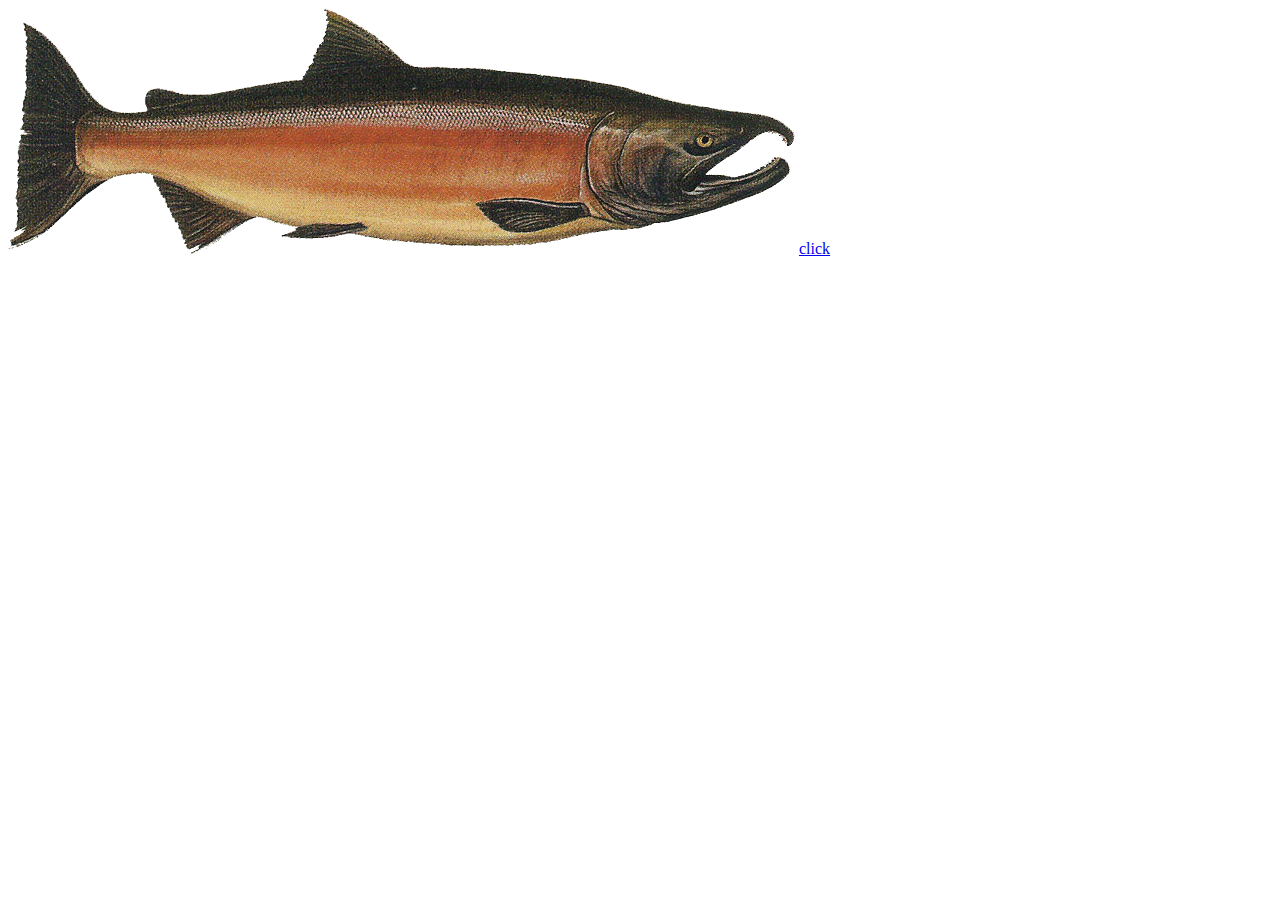
==== index.html @ 70389b3c "lab6 d0ne" ====
<!DOCTYPE html>
<html lang="en">
<head>
    <meta charset="UTF-8">
    <meta name="viewport" content="width=device-width, initial-scale=1.0">
    <title>Document</title>
</head>
<body>
    <img src="salmon.png">
    <a href="sales.html">click</a>
</body>
</html>
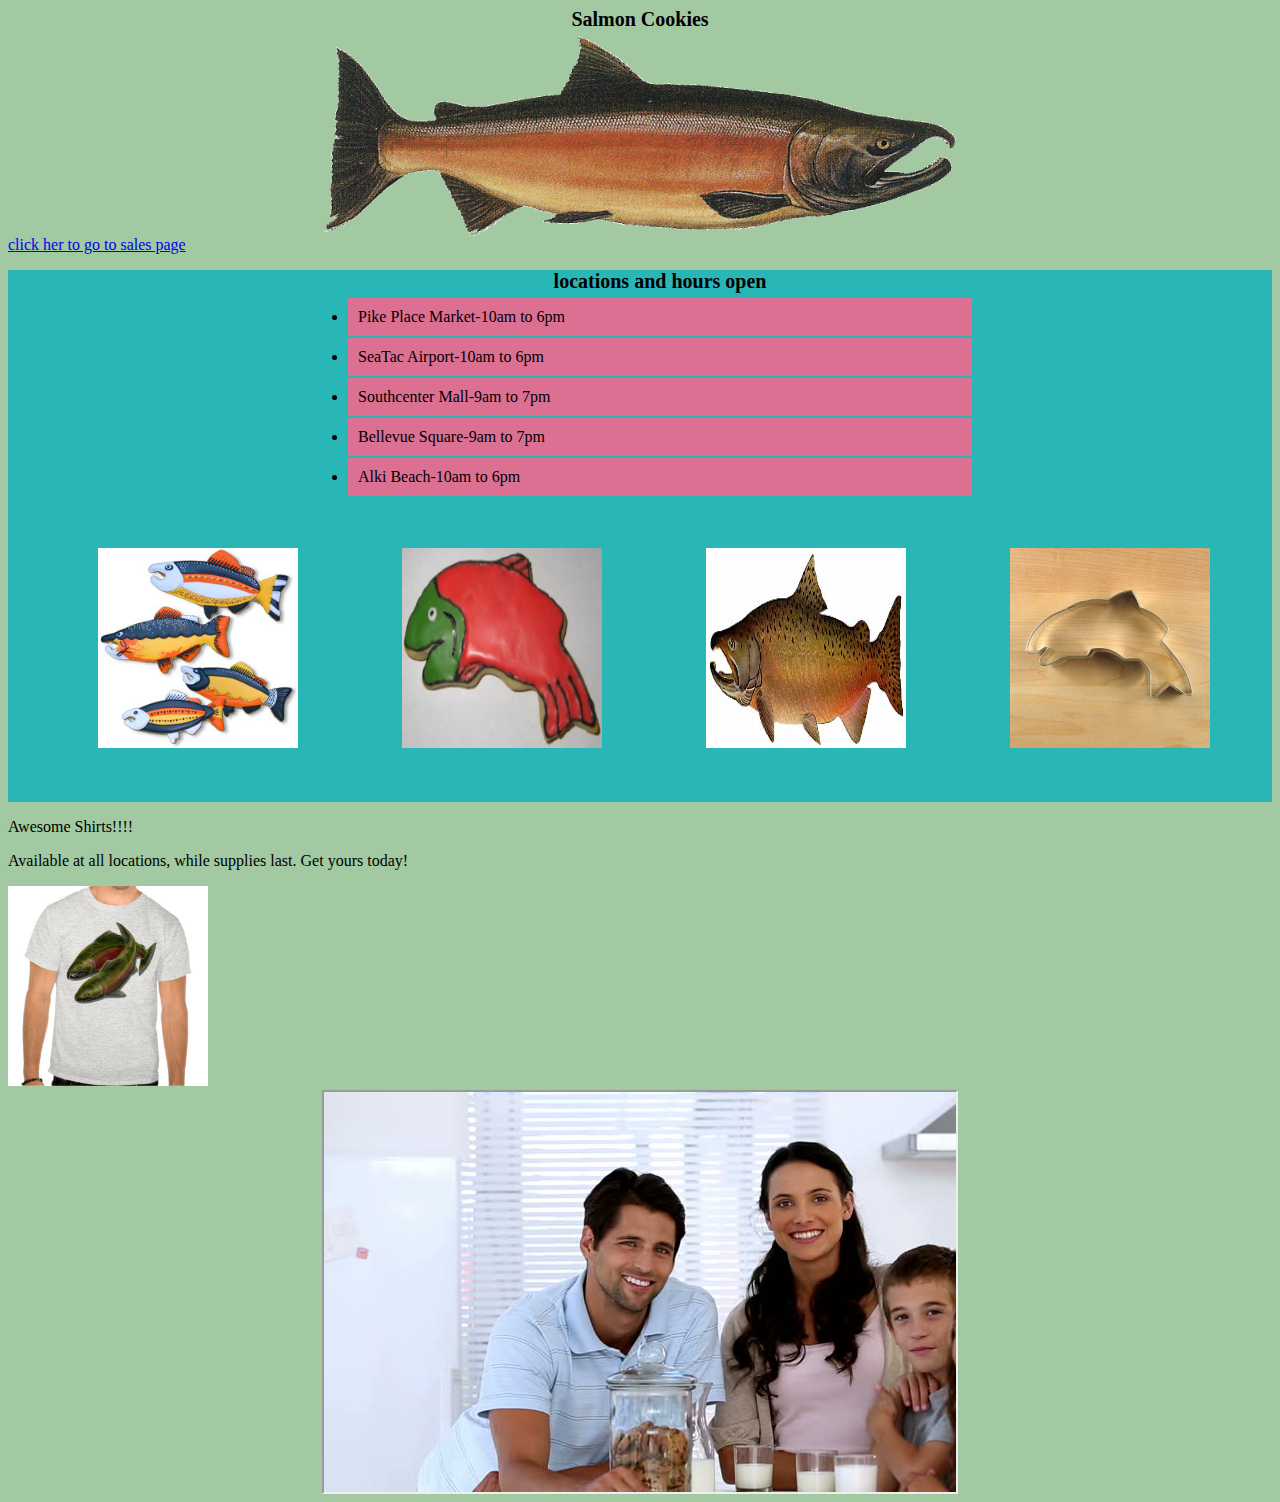
==== commit 5ade748c: "lab8 done" ====
--- a/index.html
+++ b/index.html
@@ -3,10 +3,38 @@
 <head>
     <meta charset="UTF-8">
     <meta name="viewport" content="width=device-width, initial-scale=1.0">
+    <link rel="stylesheet" href="style.css">
     <title>Document</title>
 </head>
 <body>
-    <img src="salmon.png">
-    <a href="sales.html">click</a>
+    <header>
+        <h1>Salmon Cookies</h1>
+        <img src="salmon.png"width="200" height="200"class="center">
+    </header>
+<main>
+
+    <a href="sales.html">click her to go to sales page</a>
+  
+   <ul>
+    <h1>locations and hours open</h1>
+       <li>Pike Place Market-10am to 6pm</li>
+       <li>SeaTac Airport-10am to 6pm</li>
+       <li>Southcenter Mall-9am to 7pm</li>
+       <li>Bellevue Square-9am to 7pm</li>
+       <li>Alki Beach-10am to 6pm</li>
+       <img src="fish.jpg"width="200" height="200">
+       <img src="frosted-cookie.jpg"width="200" height="200">
+    <img src="chinook.jpg"width="200" height="200">
+    <img src="cutter.jpeg"width="200" height="200">
+   </ul>
+  <p>Awesome Shirts!!!!</p> 
+  <p> Available at all locations, while supplies last. Get yours today!</p>
+  <img src="shirt.jpg"width="200" height="200">
+
+
+  <iframe src="family.jpg" width="600" height="400" scrolling="yes"class="center"></iframe>
+   
+    
+</main>
 </body>
 </html>--- a/style.css
+++ b/style.css
@@ -0,0 +1,50 @@
+h1{
+    text-align: center;
+    font-weight: bold;
+    margin: 5px ;
+    font-size: 20px;
+}
+ul{
+    background-color: rgb(41, 182, 182);
+}
+li{
+    text-align: left;
+  
+   margin: 2px 300px 2px 300px;
+   background-color: palevioletred;
+   padding: 10px;
+   color: black;
+}
+
+.center {
+    display: block;
+    margin-left: auto;
+    margin-right: auto;
+    width: 50%;
+  }
+
+  ul img{
+      padding: 50px;
+  }
+
+  iframe{
+left: auto;
+  }
+  body{
+     background-color: rgb(162, 201, 162);
+  }
+  table, th, td {
+    border: 1px solid black;
+    margin: 0 auto;
+  
+  }
+  td {
+    height: 50px;
+    vertical-align: bottom;
+  }
+  th {
+    text-align: left;
+    height: 50px;
+  }
+ 
+  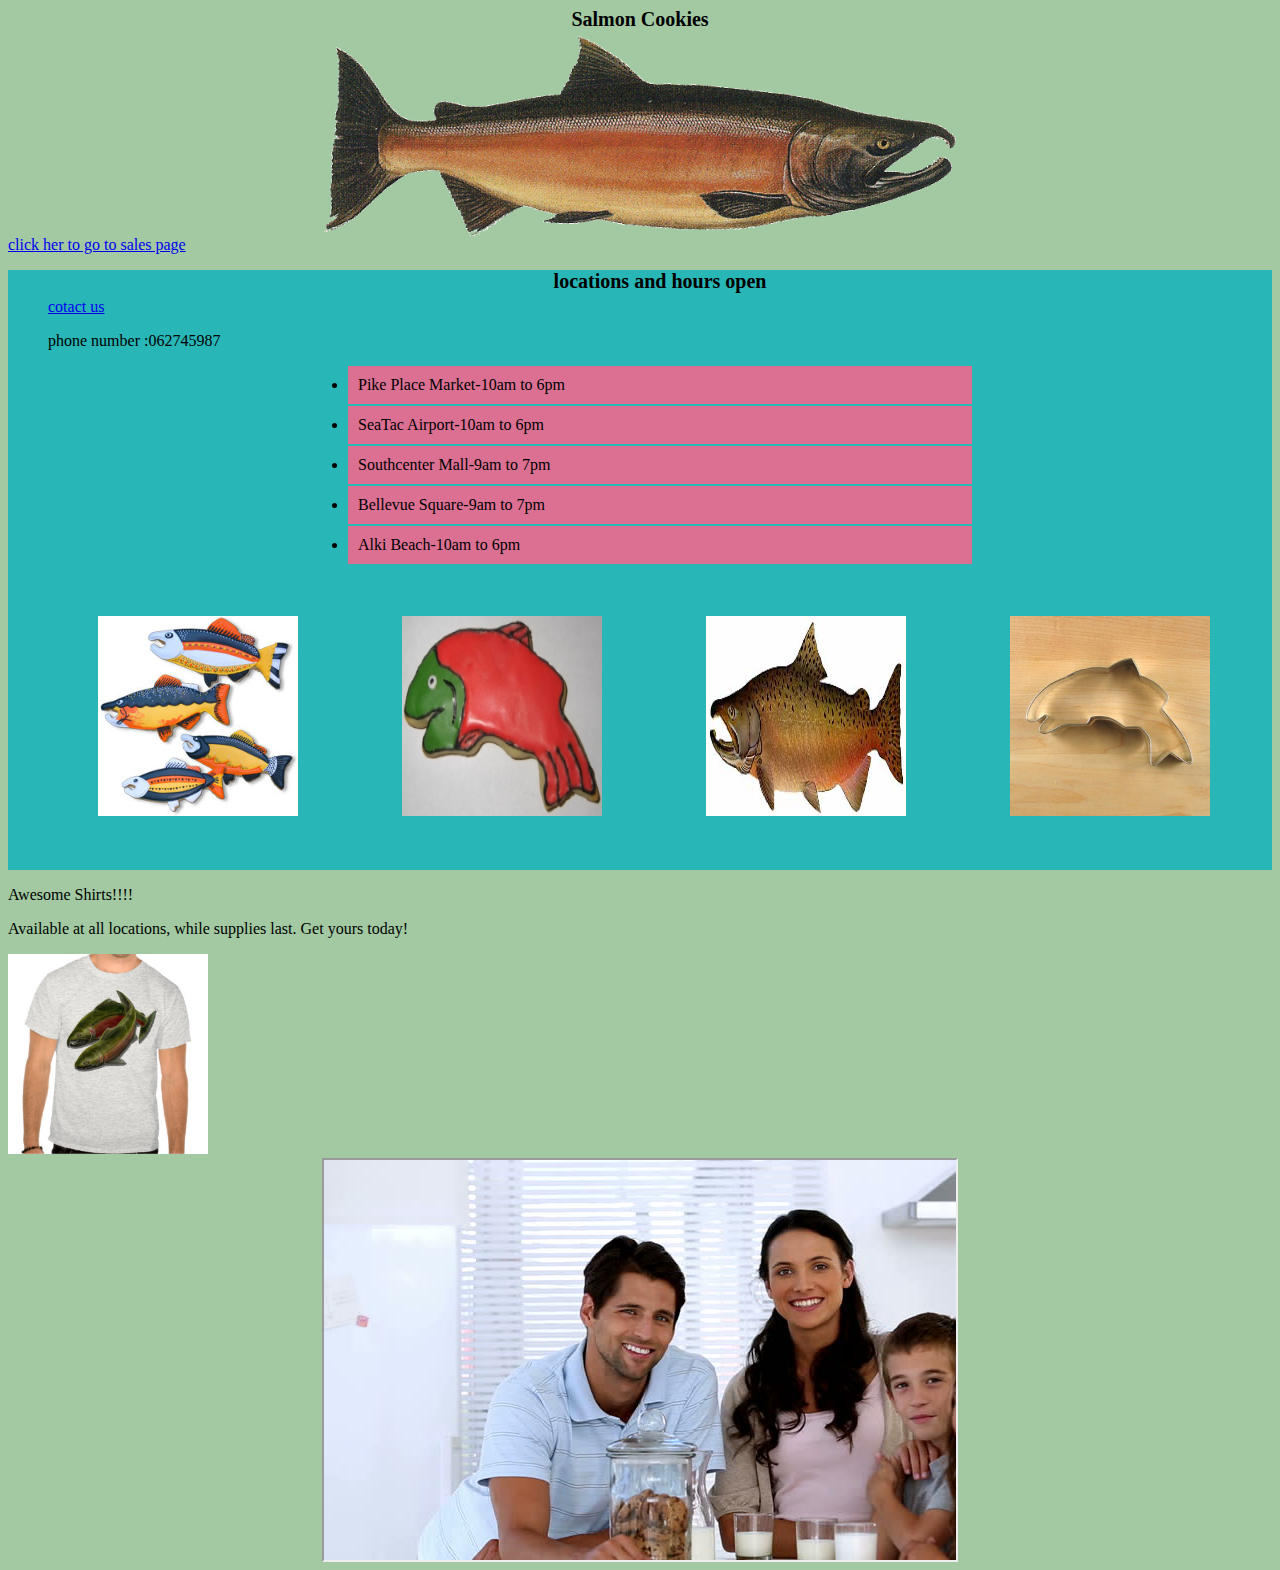
==== commit 45469a59: "done" ====
--- a/index.html
+++ b/index.html
@@ -17,6 +17,9 @@
   
    <ul>
     <h1>locations and hours open</h1>
+ 
+    <a href="cookies@yahoo.com">cotact us</a>
+    <P>phone number :062745987</P>
        <li>Pike Place Market-10am to 6pm</li>
        <li>SeaTac Airport-10am to 6pm</li>
        <li>Southcenter Mall-9am to 7pm</li>
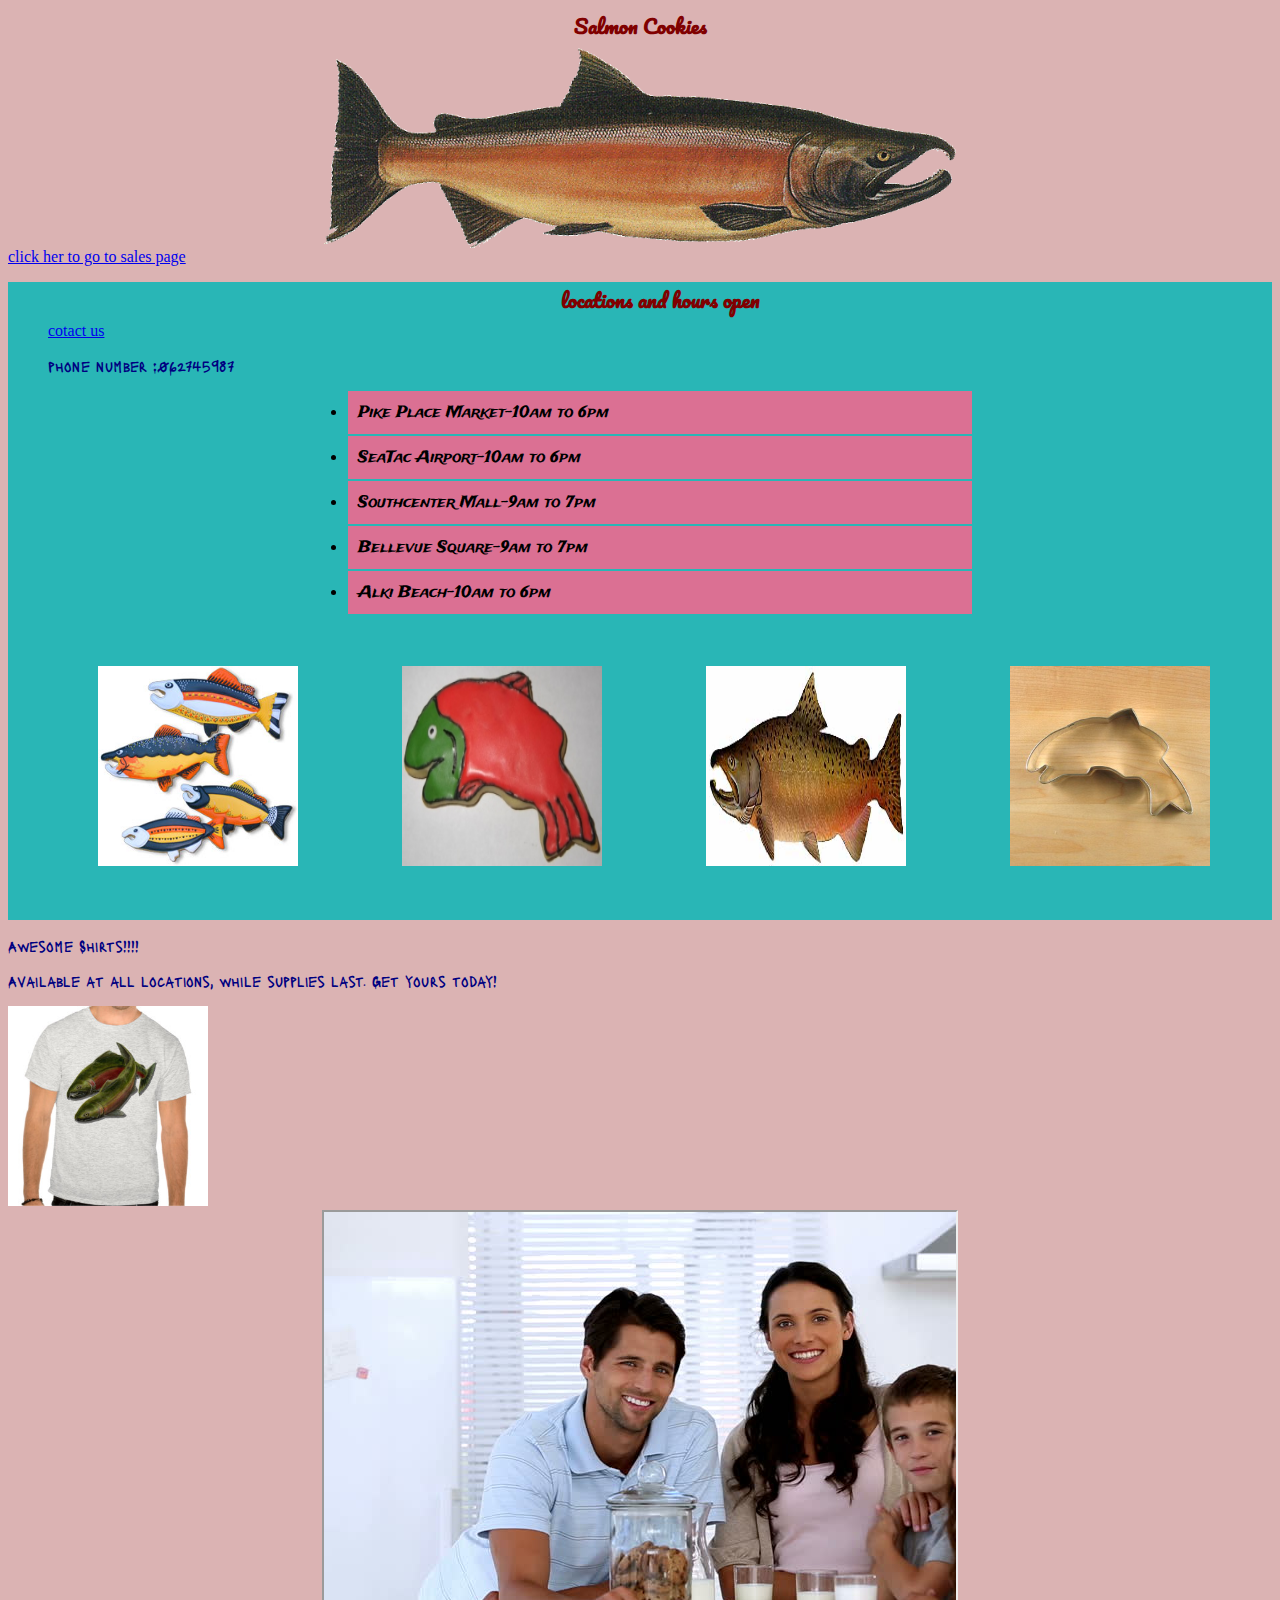
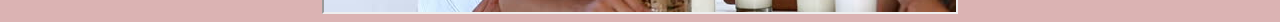
==== commit c9a7ff32: "css done" ====
--- a/index.html
+++ b/index.html
@@ -1,43 +1,49 @@
 <!DOCTYPE html>
 <html lang="en">
+
 <head>
     <meta charset="UTF-8">
     <meta name="viewport" content="width=device-width, initial-scale=1.0">
+    <link href="https://fonts.googleapis.com/css?family=Pacifico&display=swap" rel="stylesheet">
+    <link href="https://fonts.googleapis.com/css?family=Pacifico|Trade+Winds&display=swap" rel="stylesheet">
+    <link href="https://fonts.googleapis.com/css?family=Lacquer|Pacifico|Trade+Winds&display=swap" rel="stylesheet">
     <link rel="stylesheet" href="style.css">
     <title>Document</title>
 </head>
+
 <body>
     <header>
         <h1>Salmon Cookies</h1>
-        <img src="salmon.png"width="200" height="200"class="center">
+        <img src="img/salmon.png" width="200" height="200" class="center">
     </header>
-<main>
+    <main>
 
-    <a href="sales.html">click her to go to sales page</a>
-  
-   <ul>
-    <h1>locations and hours open</h1>
- 
-    <a href="cookies@yahoo.com">cotact us</a>
-    <P>phone number :062745987</P>
-       <li>Pike Place Market-10am to 6pm</li>
-       <li>SeaTac Airport-10am to 6pm</li>
-       <li>Southcenter Mall-9am to 7pm</li>
-       <li>Bellevue Square-9am to 7pm</li>
-       <li>Alki Beach-10am to 6pm</li>
-       <img src="fish.jpg"width="200" height="200">
-       <img src="frosted-cookie.jpg"width="200" height="200">
-    <img src="chinook.jpg"width="200" height="200">
-    <img src="cutter.jpeg"width="200" height="200">
-   </ul>
-  <p>Awesome Shirts!!!!</p> 
-  <p> Available at all locations, while supplies last. Get yours today!</p>
-  <img src="shirt.jpg"width="200" height="200">
+        <a href="sales.html">click her to go to sales page</a>
+
+        <ul>
+            <h1>locations and hours open</h1>
+
+            <a href="cookies@yahoo.com">cotact us</a>
+            <P>phone number :062745987</P>
+            <li>Pike Place Market-10am to 6pm</li>
+            <li>SeaTac Airport-10am to 6pm</li>
+            <li>Southcenter Mall-9am to 7pm</li>
+            <li>Bellevue Square-9am to 7pm</li>
+            <li>Alki Beach-10am to 6pm</li>
+            <img src="img/fish.jpg" width="200" height="200">
+            <img src="img/frosted-cookie.jpg" width="200" height="200">
+            <img src="img/chinook.jpg" width="200" height="200">
+            <img src="img/cutter.jpeg" width="200" height="200">
+        </ul>
+        <p>Awesome Shirts!!!!</p>
+        <p> Available at all locations, while supplies last. Get yours today!</p>
+        <img src="img/shirt.jpg" width="200" height="200">
 
 
-  <iframe src="family.jpg" width="600" height="400" scrolling="yes"class="center"></iframe>
-   
-    
-</main>
+        <iframe src="img/family.jpg" width="600" height="400" scrolling="yes" class="center"></iframe>
+
+
+    </main>
 </body>
+
 </html>--- a/style.css
+++ b/style.css
@@ -3,12 +3,17 @@
     font-weight: bold;
     margin: 5px ;
     font-size: 20px;
+    font-family: 'Pacifico';
+    color: maroon;
 }
 ul{
     background-color: rgb(41, 182, 182);
 }
 li{
     text-align: left;
+    font-family: 'Pacifico' ;
+    font-family: 'Trade Winds';
+    color: rgb(61, 6, 61);
   
    margin: 2px 300px 2px 300px;
    background-color: palevioletred;
@@ -31,7 +36,7 @@
 left: auto;
   }
   body{
-     background-color: rgb(162, 201, 162);
+ background-color: rgb(219, 179, 179);
   }
   table, th, td {
     border: 1px solid black;
@@ -47,4 +52,9 @@
     height: 50px;
   }
  
-  +  p{
+    font-family: 'Pacifico' ;
+    font-family: 'Trade Winds' ;
+    font-family: 'Lacquer' ;
+    color: navy;
+  }